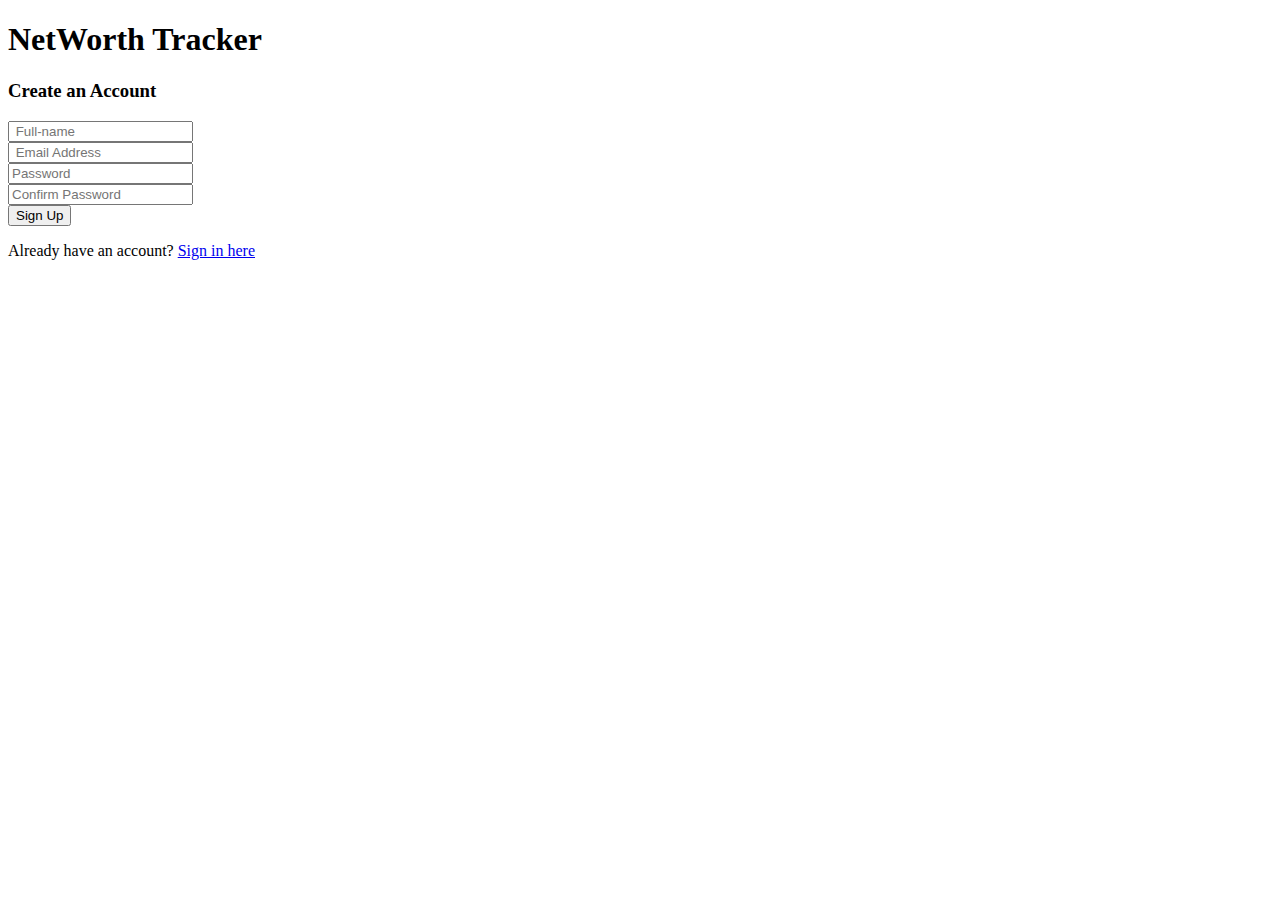
==== index.html @ 2d24138e "Rename register.html to index.html" ====
<!DOCTYPE html>

<html class="no-js">


<head>
    <meta charset="utf-8">
    <link href="https://stackpath.bootstrapcdn.com/font-awesome/4.7.0/css/font-awesome.min.css" rel="stylesheet">
    <meta http-equiv="X-UA-Compatible" content="IE=edge">
    <title>NetWorth &mdash; Login</title>
    <meta name="description" content="">
    <meta name="viewport" content="width=device-width, initial-scale=1">
    <link rel="stylesheet" href="css/style.css">
</head>

<body>
    <div class="wrap">
        <h1>NetWorth Tracker</h1>
        <section class="form-container">
            <h3>Create an Account</h3>
            <form action="" class="form-wrap">
                <div class="input-text">
                    <input type="text" placeholder=" Full-name">
                </div>

                <div class="input-email">
                    <input type="text" placeholder=" Email Address">
                </div>
                <div class="input-password">
                    <input type="password" placeholder="Password">
                </div>
                <div class="input-password">
                    <input type="password" placeholder="Confirm Password">
                </div>

                <button class="btn-sign-in">Sign Up</button>
                <p>Already have an account? <a href="#">Sign in here</a></p>
            </form>
        </section>
    </div>

    <script src="" async defer></script>
</body>

</html>
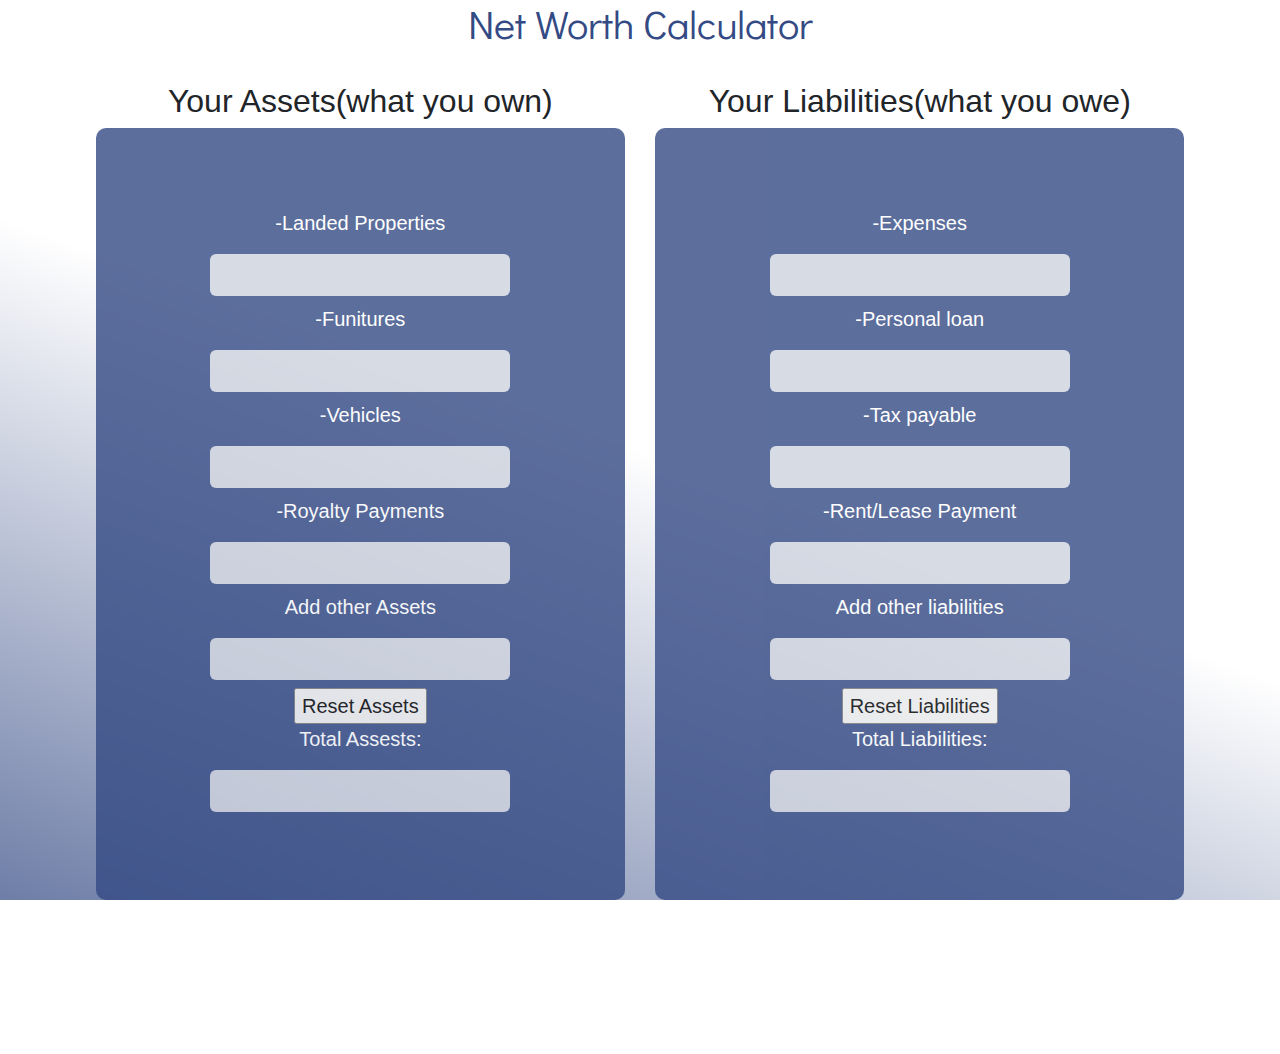
==== commit 7ac440cf: "Calculations added" ====
--- a/index.html
+++ b/index.html
@@ -1,45 +1,160 @@
-<!DOCTYPE html>
-
-<html class="no-js">
-
-
-<head>
-    <meta charset="utf-8">
-    <link href="https://stackpath.bootstrapcdn.com/font-awesome/4.7.0/css/font-awesome.min.css" rel="stylesheet">
-    <meta http-equiv="X-UA-Compatible" content="IE=edge">
-    <title>NetWorth &mdash; Login</title>
-    <meta name="description" content="">
-    <meta name="viewport" content="width=device-width, initial-scale=1">
-    <link rel="stylesheet" href="css/style.css">
-</head>
-
-<body>
-    <div class="wrap">
-        <h1>NetWorth Tracker</h1>
-        <section class="form-container">
-            <h3>Create an Account</h3>
-            <form action="" class="form-wrap">
-                <div class="input-text">
-                    <input type="text" placeholder=" Full-name">
-                </div>
-
-                <div class="input-email">
-                    <input type="text" placeholder=" Email Address">
-                </div>
-                <div class="input-password">
-                    <input type="password" placeholder="Password">
-                </div>
-                <div class="input-password">
-                    <input type="password" placeholder="Confirm Password">
-                </div>
-
-                <button class="btn-sign-in">Sign Up</button>
-                <p>Already have an account? <a href="#">Sign in here</a></p>
-            </form>
-        </section>
-    </div>
-
-    <script src="" async defer></script>
-</body>
-
-</html>
+<!DOCTYPE html>
+<html lang="en">
+  <head>
+    <!-- Required meta tags -->
+    <meta charset="utf-8">
+    <meta name="viewport" content="width=device-width, initial-scale=1, shrink-to-fit=no">
+
+    <!-- Bootstrap CSS -->
+    <link rel="stylesheet" type="text/css" href="style.css">
+    <link rel="stylesheet" href="https://stackpath.bootstrapcdn.com/bootstrap/4.3.1/css/bootstrap.min.css" integrity="sha384-ggOyR0iXCbMQv3Xipma34MD+dH/1fQ784/j6cY/iJTQUOhcWr7x9JvoRxT2MZw1T" crossorigin="anonymous">
+
+    <title>SignIn</title>
+    <style type="text/css">
+      .container {
+        padding: 2%;
+
+    }
+    </style>
+  </head>
+  <body>
+  	<header class="text-center net-head3"><h1>Net Worth Calculator</h1></header>
+    <div class="container ">
+
+      
+      <div class="row net-dis1">
+      <div class="col">
+      <h2 class="h2-back text-center">Your Assets(what you own)</h2>
+                  <form action="" class="form-box net-display text-center">
+                  	<div class="input-box">
+                    <label class="col-xs">-Landed Properties</label> 
+                    <input class="col-xs int-text" type="number" id="land" onchange="add()" name="" placeholder=""><br>
+                	</div>
+                    <div class="input-box">
+                    <label class="col-xs">-Funitures</label> 
+                    <input class="col-xs int-text" type="number" id="furniture" onchange="add()" name="" placeholder=""><br>
+                	</div>
+                     <div class="input-box">
+                    <label class="col-xs ">-Vehicles</label> 
+                    <input class="col-xs int-text" type="number" id="vehicles" onchange="add()" name="" placeholder=""><br>
+                	</div>
+                	<div class="input-box">
+                    <label class="col-xs">-Royalty Payments</label> 
+                    <input class="col-xs int-text" type="number" onchange="add()" id="royalty" name="" placeholder=""><br>
+                	</div>
+                	<div class="input-box">
+                    <label class="col-xs">Add other Assets</label> 
+                    <input class="col-xs int-text" type="number" id="others" onchange="add()" name="" placeholder=""><br>
+                	</div>
+                    <input class="calc-btn" type="reset" onchange="add()" value="Reset Assets">
+                	<div class="input-box">
+                    <label class="col-xs">Total Assests:</label> 
+                    <input class="col-xs int-text" type="number"  id="total" onchange="add()" name="" placeholder="" value=""><br>
+                	</div>
+                  </form>
+                </div>
+        <div class="col">
+                  	<h2 class="h2-back text-center">Your Liabilities(what you owe)</h2>
+                    <form action="" class="form-box net-display text-center">
+                     <div class="input-box">
+                    <label class="col-xs">-Expenses</label> 
+                    <input class="col-xs int-text" type="number" id="expenses" onchange="sum()" name="" placeholder=""><br>
+                	</div>
+                      <div class="input-box">
+                    <label class="col-xs">-Personal loan</label> 
+                    <input class="col-xs int-text" type="number" id="loan" onchange="sum()" name="" placeholder=""><br>
+                	</div>
+                      <div class="input-box">
+                    <label class="col-xs">-Tax payable</label> 
+                    <input class="col-xs int-text" type="number" id="tax" onchange="sum()" name="" placeholder=""><br>
+                	</div>
+                	<div class="input-box">
+                    <label class="col-xs">-Rent/Lease Payment</label> 
+                    <input class="col-xs int-text" type="number" id="rent" onchange="sum()" name="" placeholder=""><br>
+                	</div>
+                	<div class="input-box">
+                    <label class="col-xs">Add other liabilities</label> 
+                    <input class="col-xs int-text" type="number" id="other" onchange="sum()" name="" placeholder=""><br>
+                	</div class="text-center">
+                	<div>
+                    <input class="calc-btn " type="reset" value="Reset Liabilities">
+               		</div>
+                    <div class="input-box">
+                    <label class="col-xs">Total Liabilities:</label> 
+                    <input class="col-xs int-text" type="number" id="total-liabilities" onchange="sum()" name="" placeholder="" ><br>
+                	</div>
+                </form>
+                
+                  </div>
+
+                  
+                </div>
+				<div class="calc-back text-center">
+                	<button class="calc-button" onclick="calc()" >Calculate</button>
+                	<div class="output-result">
+                    <p>Total Networth:</p> 
+                    <input class="col-xs int-text" type="number" id="net" name="" placeholder="" disabled><br>
+                	</div>
+                </div>
+    </div>
+    
+
+    <!-- Optional JavaScript -->
+    <!-- jQuery first, then Popper.js, then Bootstrap JS -->
+    <script>
+        
+        
+      //inputs addition
+function add(){
+	var land = parseFloat(document.getElementById('land').value);
+	var furniture = parseFloat(document.getElementById('furniture').value);
+	var vehicles = parseFloat(document.getElementById('vehicles').value);
+	var royalty =  parseFloat(document.getElementById('royalty').value);
+	var others =  parseFloat(document.getElementById('others').value);
+	
+	sum = land + furniture + vehicles +royalty + others;
+	
+	if (!isNaN(sum)){
+    document.getElementById('total').value=sum;
+   
+	}
+}
+
+function sum(){
+          var expenses = parseFloat(document.getElementById('expenses').value);
+          var loan = parseFloat(document.getElementById('loan').value);
+          var tax = parseFloat(document.getElementById('tax').value);
+          var rent =  parseFloat(document.getElementById('rent').value);
+          var other =  parseFloat(document.getElementById('other').value);
+          
+          total = expenses + loan + tax + rent + other;
+          
+          if (!isNaN(total)){
+            document.getElementById('total-liabilities').value = total;
+          }
+        }
+        
+function calc(){
+  var assets = parseFloat(document.getElementById('total-liabilities').value);
+  var land = parseFloat(document.getElementById('land').value);
+	var furniture = parseFloat(document.getElementById('furniture').value);
+	var vehicles = parseFloat(document.getElementById('vehicles').value);
+	var royalty =  parseFloat(document.getElementById('royalty').value);
+	var others =  parseFloat(document.getElementById('others').value);
+	
+	liabilities = (land + furniture + vehicles +royalty + others);
+  net = -(assets - liabilities);
+  if (!isNaN(net)){
+    document.getElementById('net').value= net;
+
+}
+}
+</script>
+
+
+
+    <script src="https://code.jquery.com/jquery-3.3.1.slim.min.js" integrity="sha384-q8i/X+965DzO0rT7abK41JStQIAqVgRVzpbzo5smXKp4YfRvH+8abtTE1Pi6jizo" crossorigin="anonymous"></script>
+    <script src="https://cdnjs.cloudflare.com/ajax/libs/popper.js/1.14.7/umd/popper.min.js" integrity="sha384-UO2eT0CpHqdSJQ6hJty5KVphtPhzWj9WO1clHTMGa3JDZwrnQq4sF86dIHNDz0W1" crossorigin="anonymous"></script>
+    <script src="https://stackpath.bootstrapcdn.com/bootstrap/4.3.1/js/bootstrap.min.js" integrity="sha384-JjSmVgyd0p3pXB1rRibZUAYoIIy6OrQ6VrjIEaFf/nJGzIxFDsf4x0xIM+B07jRM" crossorigin="anonymous"></script>
+  </body>
+</html>
--- a/style.css
+++ b/style.css
@@ -0,0 +1,130 @@
+@import url('https://fonts.googleapis.com/css?family=Didact+Gothic&display=swap');
+
+body, html{
+    height:100%;
+    margin: 0px;
+    padding: 0px;
+    width:100%;
+    position: relative;
+    overflow: auto;
+    background-attachment: fixed;
+    background-image:-webkit-linear-gradient(200deg,#fff 50%, #344A84 120%);
+    background-image:-moz-linear-gradient(200deg,#fff 50%, #344A84 120%);
+    background-image:linear-gradient(200deg,#fff 50%, #344A84 120%);
+}
+
+
+
+p{
+	font-family:Didact Gothic;
+}
+
+.signin-layout1{
+	margin-top:160px;
+}
+
+.signin-layout2{
+	margin-top:115px;
+}
+
+.net-head{
+	color: #344A84;
+	font-family:Didact Gothic;
+	font-size: 35px;
+	font-weight: bold;
+}
+.net-head3{
+	color: #344A84;
+  font-family:Didact Gothic;
+  font-size: 40px;
+}
+.net-head2{
+  color: #344A84;
+  font-family:Didact Gothic;
+  font-size: 20px;
+}
+.net-display{
+  background-color: #344A84;
+  border-radius: 10px;
+  color: #fff;
+  font-size: 20px;
+  padding: 80px;
+  opacity: 0.8;
+}
+.net-body{
+  margin-top: 150px;
+}
+
+.dis-worth{
+  font-size: 60px;
+}
+
+
+.signin-button{
+	  background-color:#344A84;
+	  border: none;
+	  color: white;
+	  width: 300px;
+	  padding-bottom: 3px;
+	  padding-top: 3px;
+	  text-align: center;
+	  font-size: 30px;
+	  margin: 4px 2px;
+	  font-family: Didact Gothic;
+	  border-radius: 10px;
+	  font-weight: bold;
+	  opacity: 0.8;
+	}
+
+input[type=text], input[type=email], input[type=number], input[type=password]{
+    background: #F5F5F5;
+    box-sizing: border-box;
+    border:none;
+    border-radius: 5px;
+    width: 300px;
+    font-family: Didact Gothic;
+    font-style: normal;
+    font-weight: normal;
+    font-size: 20px;
+    color: #344A84;
+    opacity: 0.8;
+}
+
+input[type=text], select {
+  width: 300px;
+  padding: 6px 20px;
+  margin: 8px 0;
+  display: inline-block;
+  border-radius: 6px;
+  box-sizing: border-box;
+
+}
+
+input[type=email], select {
+  width: 300px;
+  padding: 6px 20px;
+  margin: 8px 0;
+  display: inline-block;
+  border-radius: 6px;
+  box-sizing: border-box;
+
+}
+
+
+input[type=password], select {
+  width: 300px;
+  padding: 6px 20px;
+  margin: 8px 0;
+  display: inline-block;
+  border-radius: 6px;
+  box-sizing: border-box;
+}
+
+input[type=number], select {
+  width: 300px;
+  padding: 6px 20px;
+  margin: 8px 0;
+  display: inline-block;
+  border-radius: 6px;
+  box-sizing: border-box;
+}
